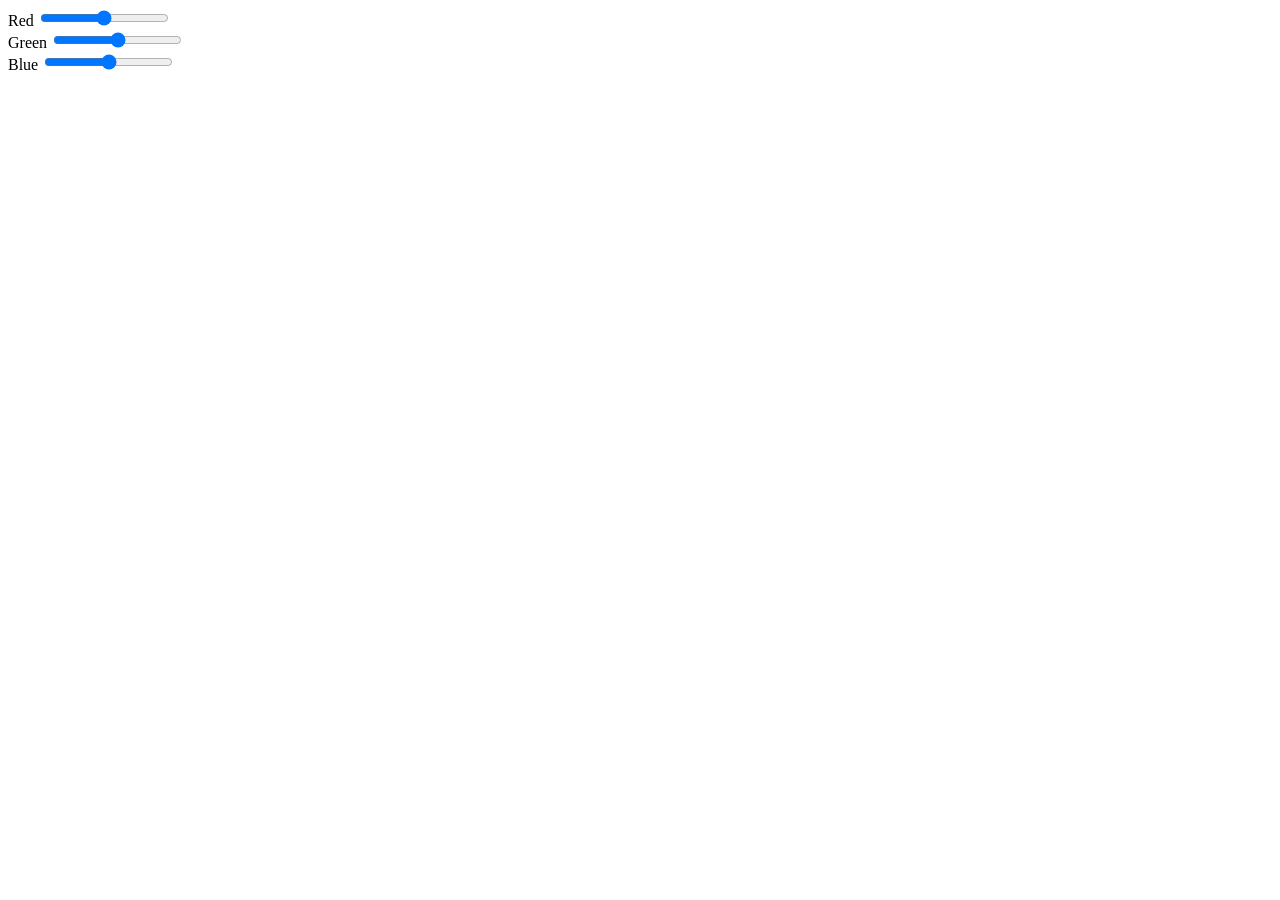
==== index.html @ c5f28407 "Add files via upload" ====
<!DOCTYPE html>
<html lang="en">
<head>
    <meta charset="UTF-8">
    <title>Title</title>
    <link rel="stylesheet" href="./style.css"/>
    <script src="./script.js"></script>
</head>
<body>
    <div class="picker-form-container">
        <div class="picker-control">
            <label for="red">Red</label>
            <input type="range"
            id="red">
        </div>
        <div class="picker-control">
            <label for="green">Green</label>
            <input type="range"
            id="green">
        </div>
        <div class="picker-control">
            <label for="blue">Blue</label>
            <input type="range"
            id="blue">
        </div>
    </div>

    <div class="color-box-container">
        <div id="color-box"> </div>
    </div>
</body>
</html>
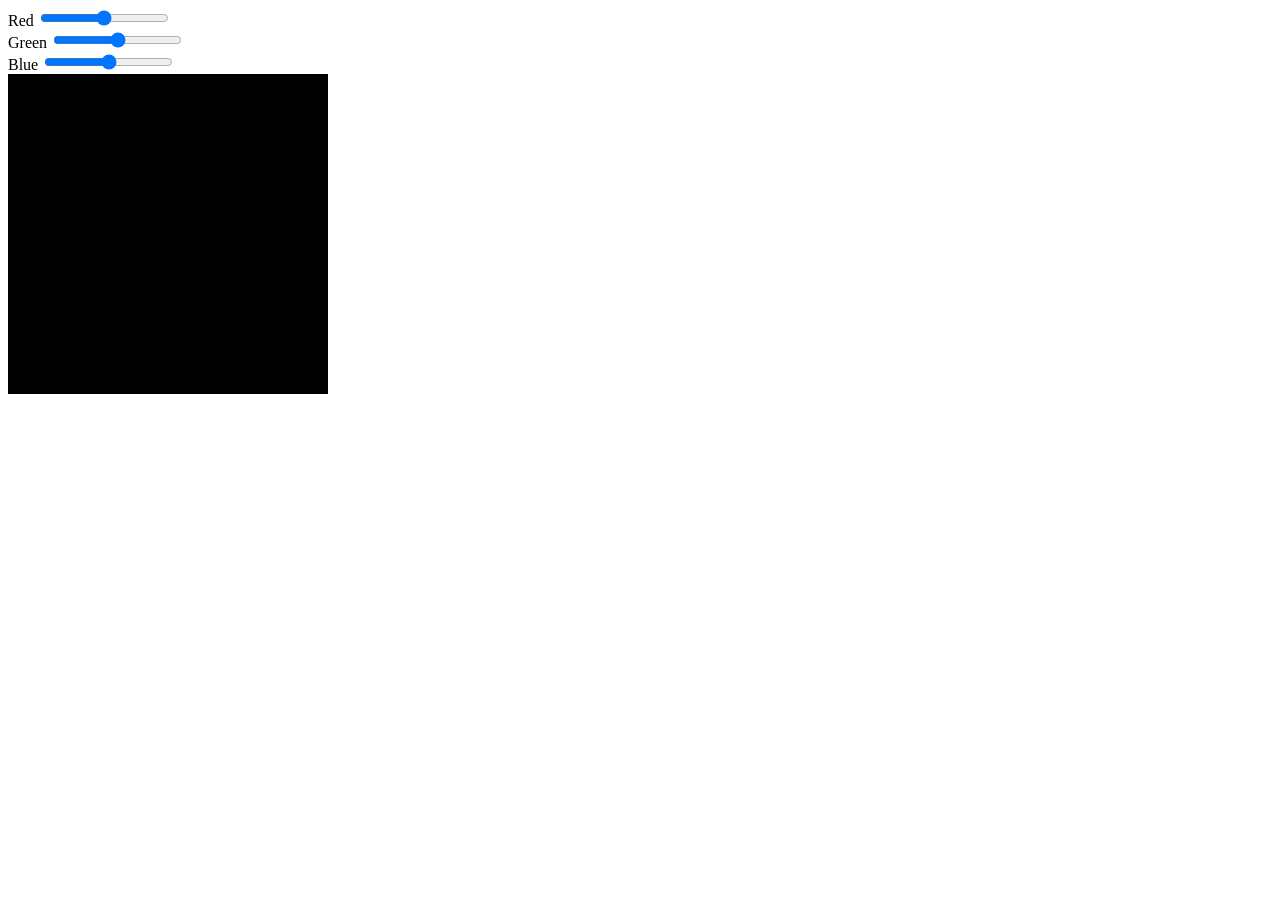
==== commit 178d7a0d: "Add files via upload" ====
--- a/index.html
+++ b/index.html
@@ -11,17 +11,20 @@
         <div class="picker-control">
             <label for="red">Red</label>
             <input type="range"
-            id="red">
+            id="red"
+            class="picker">
         </div>
         <div class="picker-control">
             <label for="green">Green</label>
             <input type="range"
-            id="green">
+            id="green"
+            class="picker">
         </div>
         <div class="picker-control">
             <label for="blue">Blue</label>
             <input type="range"
-            id="blue">
+            id="blue"
+            class="picker">
         </div>
     </div>
 
--- a/style.css
+++ b/style.css
@@ -0,0 +1,5 @@
+#color-box{
+    background-color: rgb(0, 0, 0);
+    width: 20em;
+    height: 20em;
+}
